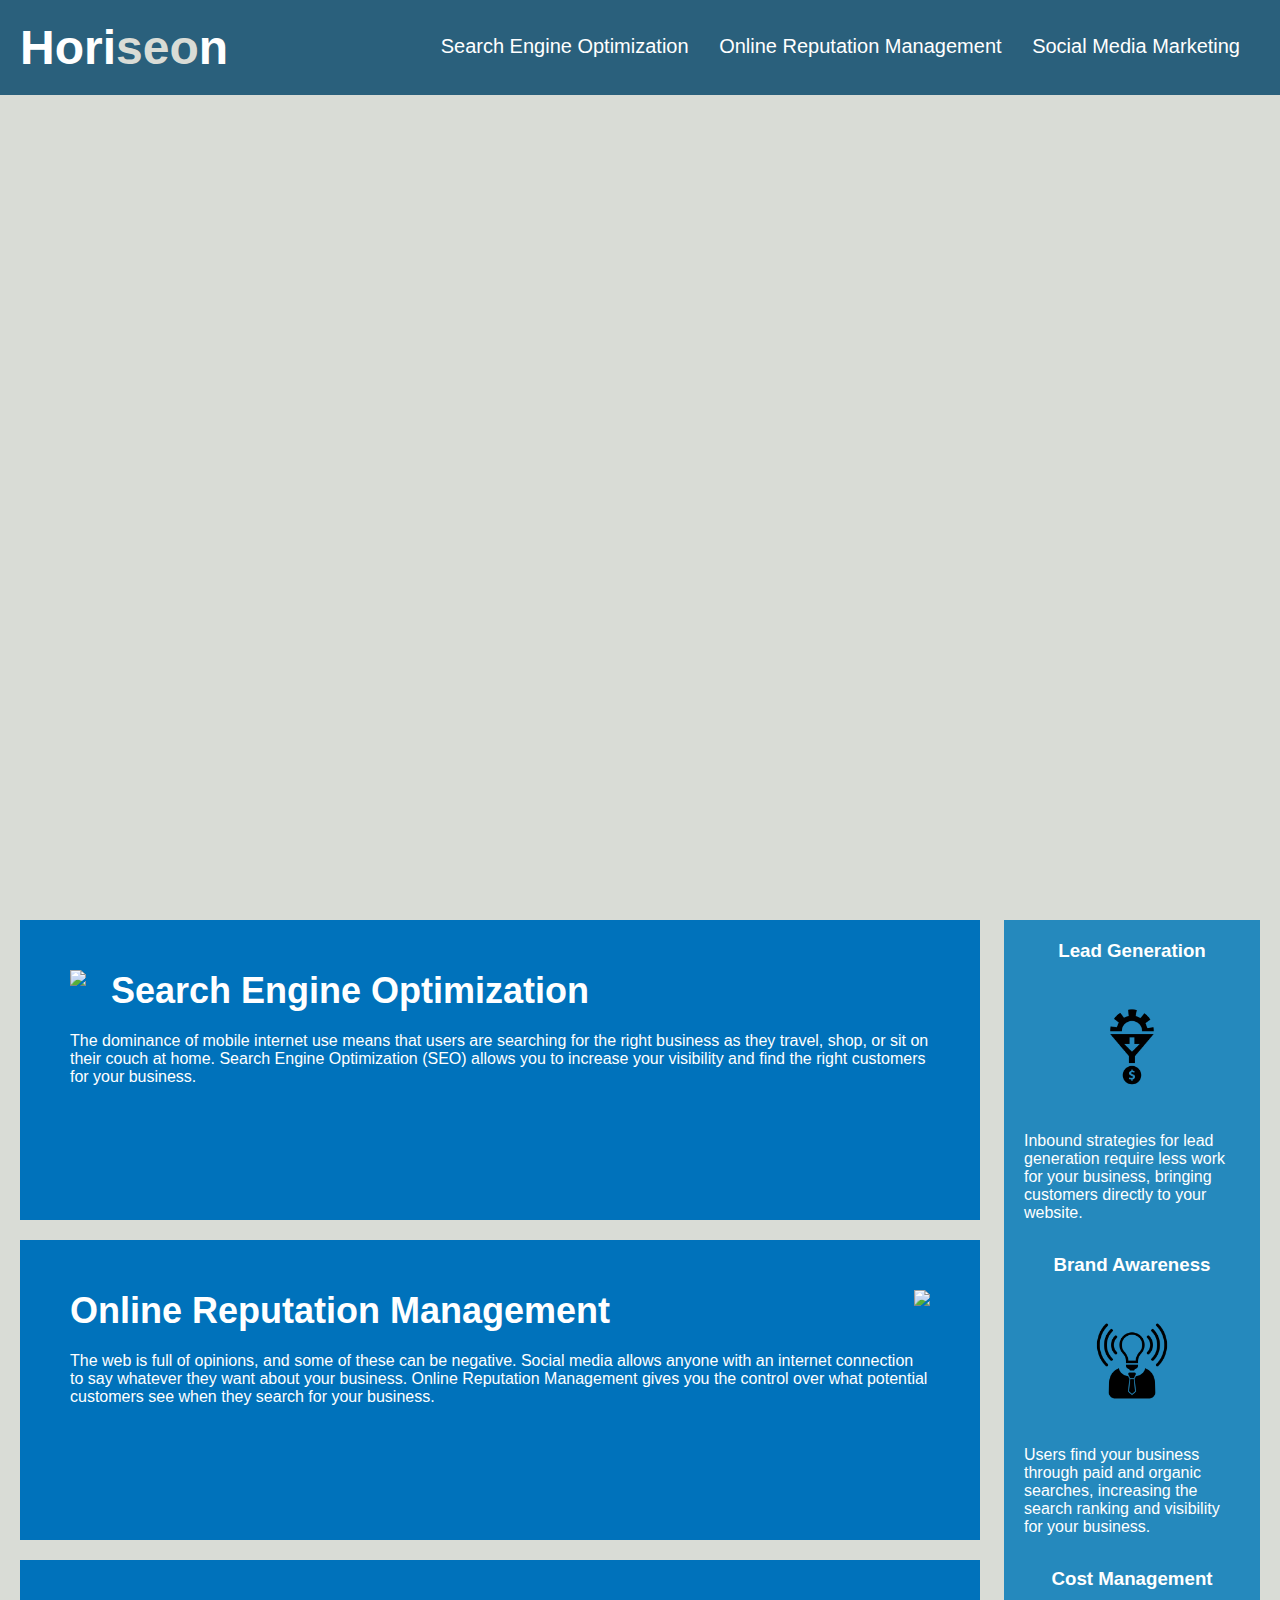
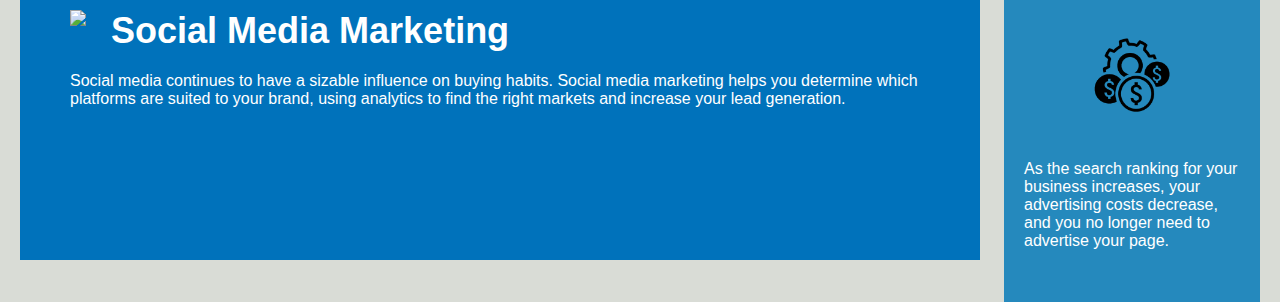
==== index.html @ f13f03d0 "move file out of develop" ====
<!DOCTYPE html>
<html lang="en-us">

<head>
    <meta charset="UTF-8" />
    <link rel="stylesheet" href="./assets/css/style.css">
    <title>Horiseon</title>
</head>

<body>
    <!-- navigation bar -->
    <header class="header">
        <h1>Hori<span class="seo">seo</span>n</h1>
        <!-- navigation list -->
        <nav>
            <ul>
                <li>
                    <a href="#search-engine-optimization">Search Engine Optimization</a>
                </li>
                <li>
                    <a href="#online-reputation-management">Online Reputation Management</a>
                </li>
                <li>
                    <a href="#social-media-marketing">Social Media Marketing</a>
                </li>
            </ul>
        </nav>
    </header>
    <!-- hero/jumbotron -->
    <div class="hero"></div>
    <!-- Content -->
    <div class="content">
        <!-- Search Engine Optimization -->
        <section id="search-engine-optimization" class= "content-section">
            <img src="./assets/images/search-engine-optimization.jpg" class="image-left" />
            <h2>Search Engine Optimization</h2>
            <p>
                The dominance of mobile internet use means that users are searching for the right business as they travel, shop, or sit on their couch at home. Search Engine Optimization (SEO) allows you to increase your visibility and find the right customers for your business.
            </p>
        </section>
        <!-- Online Reputation Management -->
        <section id="online-reputation-management" class= "content-section">
            <img src="./assets/images/online-reputation-management.jpg" class="image-right" />
            <h2>Online Reputation Management</h2>
            <p>
                The web is full of opinions, and some of these can be negative. Social media allows anyone with an internet connection to say whatever they want about your business. Online Reputation Management gives you the control over what potential customers see when they search for your business.
            </p>
        </section>
        <!-- Social Media Marketing -->
        <section id="social-media-marketing" class= "content-section">
            <img src="./assets/images/social-media-marketing.jpg" class="image-left" />
            <h2>Social Media Marketing</h2>
            <p>
                Social media continues to have a sizable influence on buying habits. Social media marketing helps you determine which platforms are suited to your brand, using analytics to find the right markets and increase your lead generation.
            </p>
        </section>
    </div>
    <!-- Side Column -->
    <div class="benefits">
        <!-- Lead Generation -->
        <section class="benefit-section">
            <h3>Lead Generation</h3>
            <img src="./assets/images/lead-generation.png" />
            <p>
                Inbound strategies for lead generation require less work for your business, bringing customers directly to your website.
            </p>
        </section>
        <!-- Brand Awareness -->
        <section class="benefit-section">
            <h3>Brand Awareness</h3>
            <img src="./assets/images/brand-awareness.png" />
            <p>
                Users find your business through paid and organic searches, increasing the search ranking and visibility for your business.
            </p>
        </section>
        <!-- Cost Management -->
        <section class="benefit-section">
            <h3>Cost Management</h3>
            <img src="./assets/images/cost-management.png"></img>
            <p>
                As the search ranking for your business increases, your advertising costs decrease, and you no longer need to advertise your page.
            </p>
        </section>
    </div>

    <!-- footer 
    <footer class="footer">
        <h2>Made with ❤️️ by Horiseon</h2>
        <p>
            &copy; 2019 Horiseon Social Solution Services, Inc.
        </p>
    </footer>
    -->
</body>

</html>
---- assets/css/style.css ----
* {
    box-sizing: border-box;
    padding: 0;
    margin: 0;
}
/* Branding Standards */
:root {
    --white: #ffffff;
    --grey: #d9dcd6;
    --blue: #0072bb;
    --light-blue: #2589bd;
    --dark-blue: #2a607c;
    --title-font: 'Trebuchet MS', 'Lucida Sans Unicode', 'Lucida Grande', 'Lucida Sans', Arial, sans-serif;
    --main-font: 'Gill Sans', 'Gill Sans MT', Calibri, 'Trebuchet MS', sans-serif;
}

body {
    background-color: var(--grey);
    color: var(--white);
    font-family: var(--main-font);
}
body p {
    font-size: 16px;
}

/* navigation bar */
.header {
    padding: 20px;
    font-family: var(--title-font);
    background-color: var(--dark-blue)
}

.header h1 {
    display: inline-block;
    font-size: 48px;
}

.header h1 .seo {
    color: var(--grey);
}

nav {
    padding-top: 15px;
    margin-right: 20px;
    float: right;
    font-family: var(--main-font);
    font-size: 20px;
}

nav ul {
    list-style-type: none;
}

ul li {
    display: inline-block;
    margin-left: 25px;
}

a {
    color: var(--white);
    text-decoration: none;
}

/* hero/jumbotron */
.hero {
    height: 800px;
    width: 100%;
    margin-bottom: 25px;
    background-image: url("../images/digital-marketing-meeting.jpg");
    background-size: cover;
    background-position: center;
}

/* Content */
.content {
    width: 75%;
    display: inline-block;
    margin-left: 20px;
}
/* Content-text selectors */
h2 {
    margin-bottom: 20px;
    font-size: 36px;  
}

/* Content-image selectors */
.image-left {
    max-height: 200px;
    float: left;
    margin-right: 25px;
}
.image-right {
    max-height: 200px;
    float: right;
    margin-left: 25px;
}
/* Content-Sections */
.content-section {
    margin-bottom: 20px;
    padding: 50px;
    height: 300px;
    font-family: var(--main-font);
    background-color: var(--blue);
}
/* Side Column */
.benefits {
    margin-right: 20px;
    padding: 20px;
    clear: both;
    float: right;
    width: 20%;
    height: 100%;
    font-family: var(--main-font);
    background-color: var(--light-blue);
}

.benefit-section {
    margin-bottom: 32px;
}

.benefit-section h3 {
    margin-bottom: 10px;
    text-align: center;
}

.benefit-section img {
    display: block;
    margin: 10px auto;
    max-width: 150px;
}
/* footer */
.footer {
    padding: 30px;
    clear: both;
    font-family: var(--title-font);
    text-align: center;
}

.footer h2 {
    font-size: 20px;
}
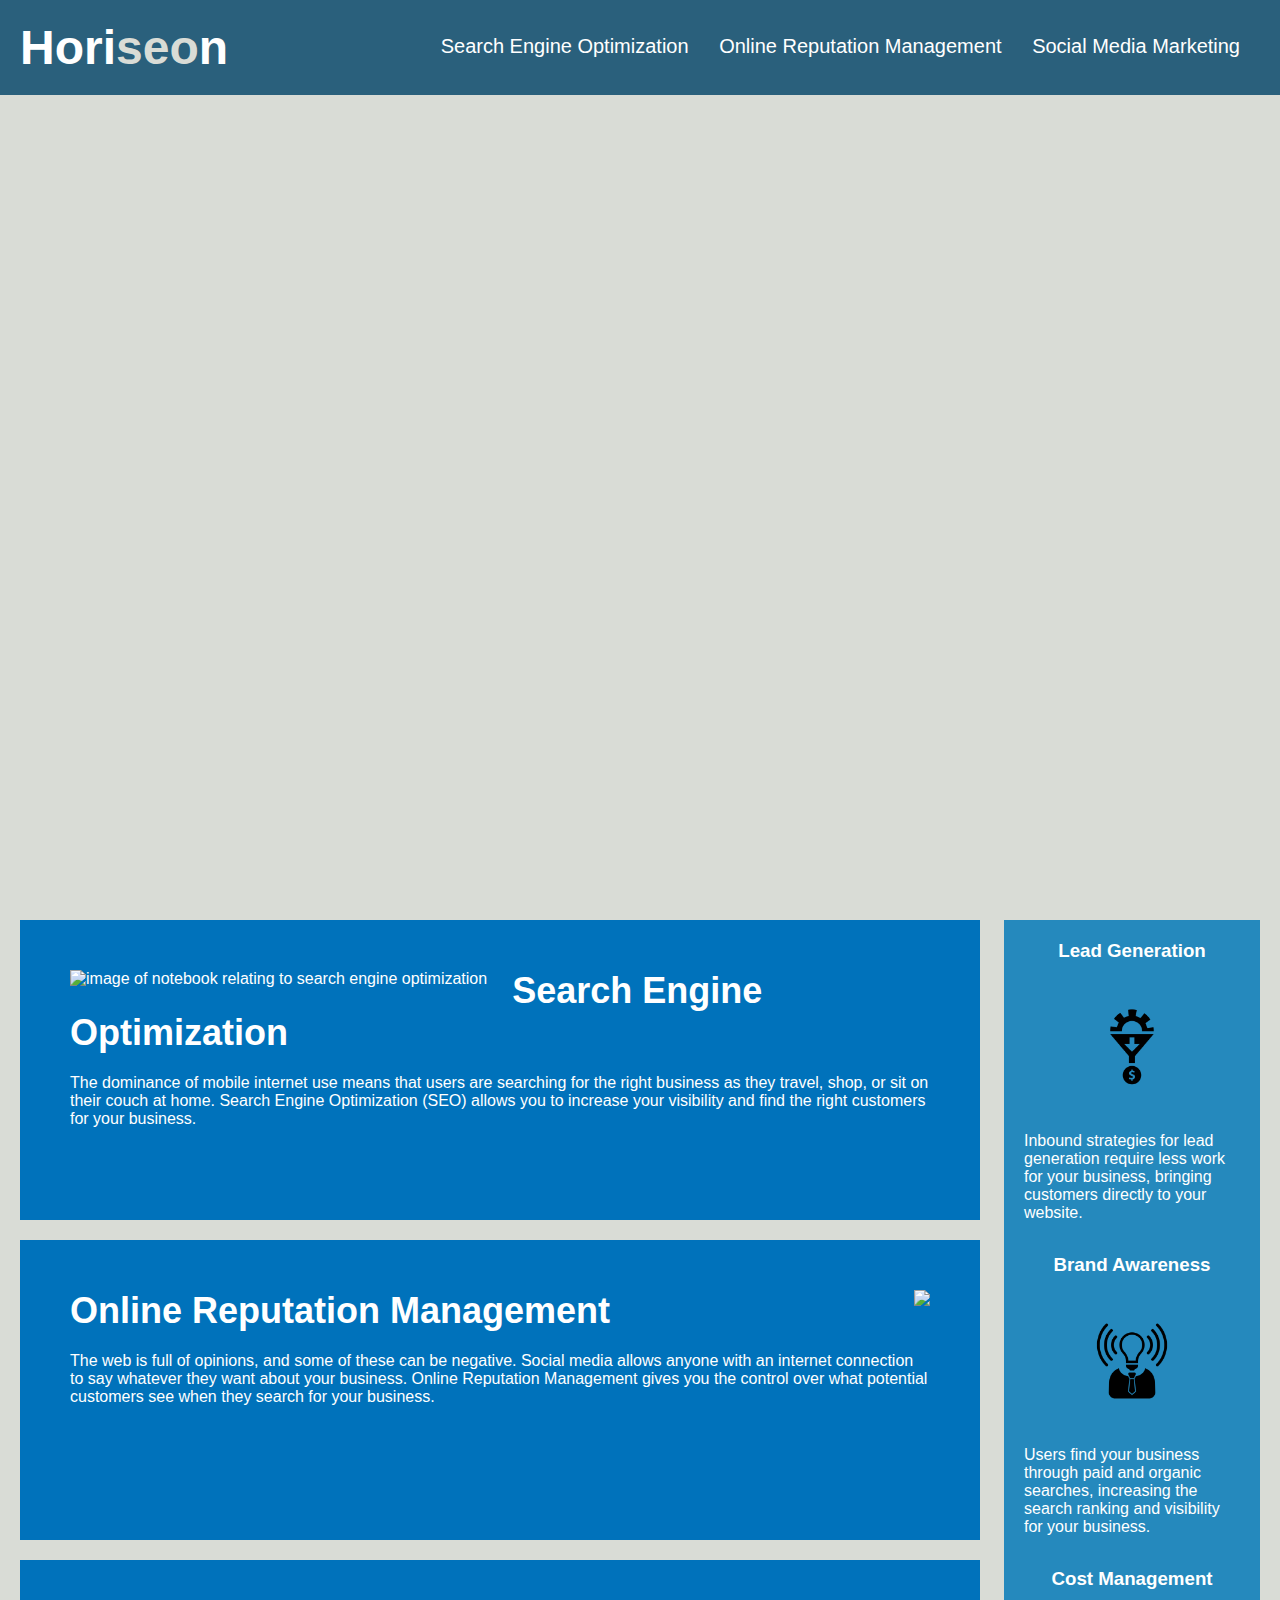
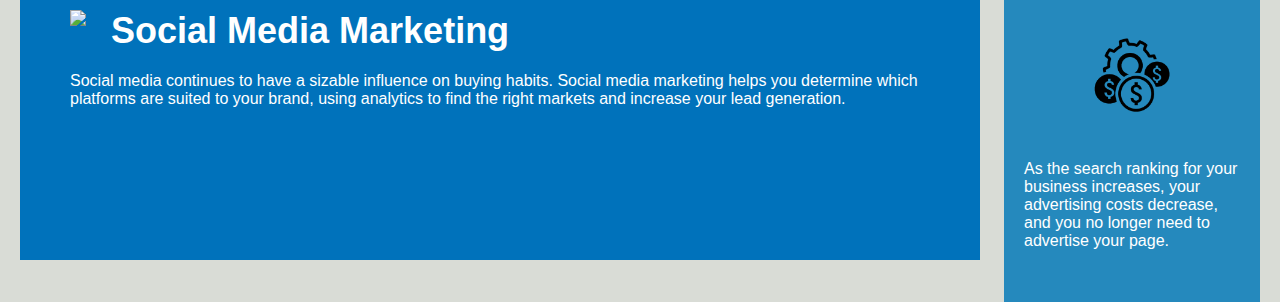
==== commit 01733c3d: "images with accessible alt attributes" ====
--- a/index.html
+++ b/index.html
@@ -32,14 +32,14 @@
     <div class="content">
         <!-- Search Engine Optimization -->
         <section id="search-engine-optimization" class= "content-section">
-            <img src="./assets/images/search-engine-optimization.jpg" class="image-left" />
+            <img src="./assets/images/search-engine-optimization.jpg" alt= "image of notebook relating to search engine optimization" class="image-left" />
             <h2>Search Engine Optimization</h2>
             <p>
                 The dominance of mobile internet use means that users are searching for the right business as they travel, shop, or sit on their couch at home. Search Engine Optimization (SEO) allows you to increase your visibility and find the right customers for your business.
             </p>
         </section>
         <!-- Online Reputation Management -->
-        <section id="online-reputation-management" class= "content-section">
+        <section id="online-reputation-management" alt= "image of laptop relating to online reputation management" class= "content-section">
             <img src="./assets/images/online-reputation-management.jpg" class="image-right" />
             <h2>Online Reputation Management</h2>
             <p>
@@ -47,7 +47,7 @@
             </p>
         </section>
         <!-- Social Media Marketing -->
-        <section id="social-media-marketing" class= "content-section">
+        <section id="social-media-marketing" alt= "image showing symbols related to social media marketing" class= "content-section">
             <img src="./assets/images/social-media-marketing.jpg" class="image-left" />
             <h2>Social Media Marketing</h2>
             <p>
@@ -60,7 +60,7 @@
         <!-- Lead Generation -->
         <section class="benefit-section">
             <h3>Lead Generation</h3>
-            <img src="./assets/images/lead-generation.png" />
+            <img src="./assets/images/lead-generation.png" alt="Lead Generation icon" />
             <p>
                 Inbound strategies for lead generation require less work for your business, bringing customers directly to your website.
             </p>
@@ -68,7 +68,7 @@
         <!-- Brand Awareness -->
         <section class="benefit-section">
             <h3>Brand Awareness</h3>
-            <img src="./assets/images/brand-awareness.png" />
+            <img src="./assets/images/brand-awareness.png" alt="Brand Awareness icon" />
             <p>
                 Users find your business through paid and organic searches, increasing the search ranking and visibility for your business.
             </p>
@@ -76,7 +76,7 @@
         <!-- Cost Management -->
         <section class="benefit-section">
             <h3>Cost Management</h3>
-            <img src="./assets/images/cost-management.png"></img>
+            <img src="./assets/images/cost-management.png" alt="Cost Management icon"/>
             <p>
                 As the search ranking for your business increases, your advertising costs decrease, and you no longer need to advertise your page.
             </p>
